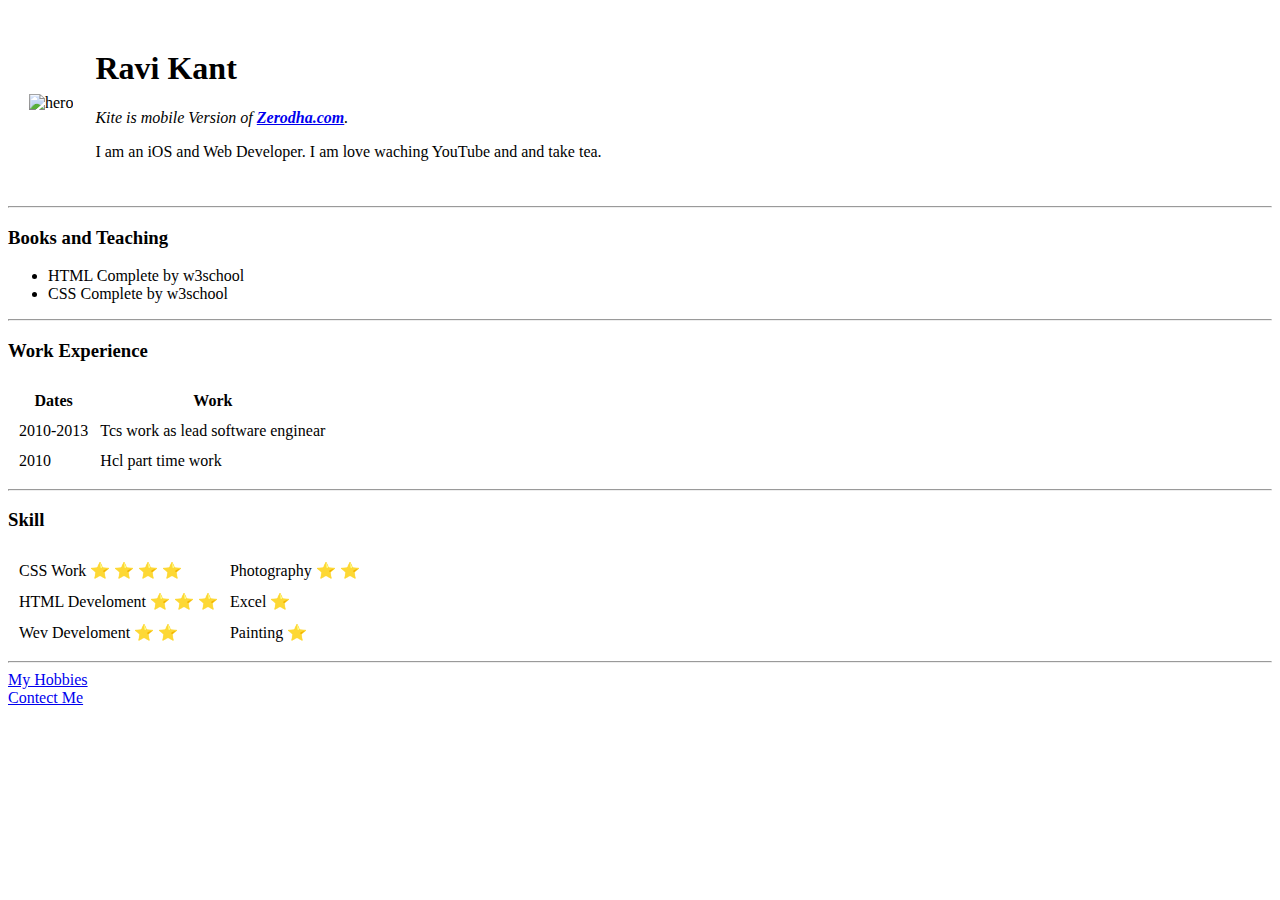
==== index.html @ 59a34385 "Demo CV Initial file" ====
<!DOCTYPE html>
<html lang="en">

<head>
	<meta charset="UTF-8">
	<meta name="viewport" content="width=device-width, initial-scale=1.0">
	<title>ravi' personal site</title>
</head>

<body>
	<table cellspacing="20">
		<tr>
			<td>
				<img src="https://encrypted-tbn0.gstatic.com/images?q=tbn:ANd9GcSJ41IpKr1jnu6Tv6RfKrfMTprCpYAVEWz2pQ&usqp=CAU" alt="hero">
			</td>
			<td>
				<h1>Ravi Kant</h1>
				<p><em>Kite is mobile Version of <strong><a href="https://kite.zerodha.com/holdings">Zerodha.com</a></strong>.</em></p>
				<p>I am an iOS and Web Developer. I am love waching YouTube and and take tea.</p>
			</td>
		</tr>
	</table>

	<hr>

	<h3>Books and Teaching</h3>
	<ul>
		<li>HTML Complete by w3school</li>
		<li>CSS Complete by w3school</li>
	</ul>

	<hr>

	<h3>Work Experience</h3>
	<table cellspacing="10">
		<thead>
			<tr>
				<th>Dates</th>
				<th>Work</th>
			</tr>
		</thead>
		<tbody>
			<tr>
				<td>2010-2013</td>
				<td>Tcs work as lead software enginear</td>
			</tr>
			<tr>
				<td>2010</td>
				<td>Hcl part time work </td>
			</tr>
		</tbody>
	</table>

	<hr>

	<h3>Skill</h3>
	<table cellspacing="10">
		<tr>
			<td>CSS Work &#11088; &#11088; &#11088; &#11088;</td>
			<td>Photography &#11088; &#11088;</td>
		</tr>
		<tr>
			<td>HTML Develoment &#11088; &#11088; &#11088;</td>
			<td>Excel &#11088;</td>
		</tr>
		<tr>
			<td>Wev Develoment &#11088; &#11088;</td>
			<td>Painting &#11088;</td>
		</tr>
	</table>

 	<hr>

	<a href="hobbies.html" style="display: block;">My Hobbies</a>
	<a href="contect.html" style="display: block;">Contect Me</a>

	</body>
</html>
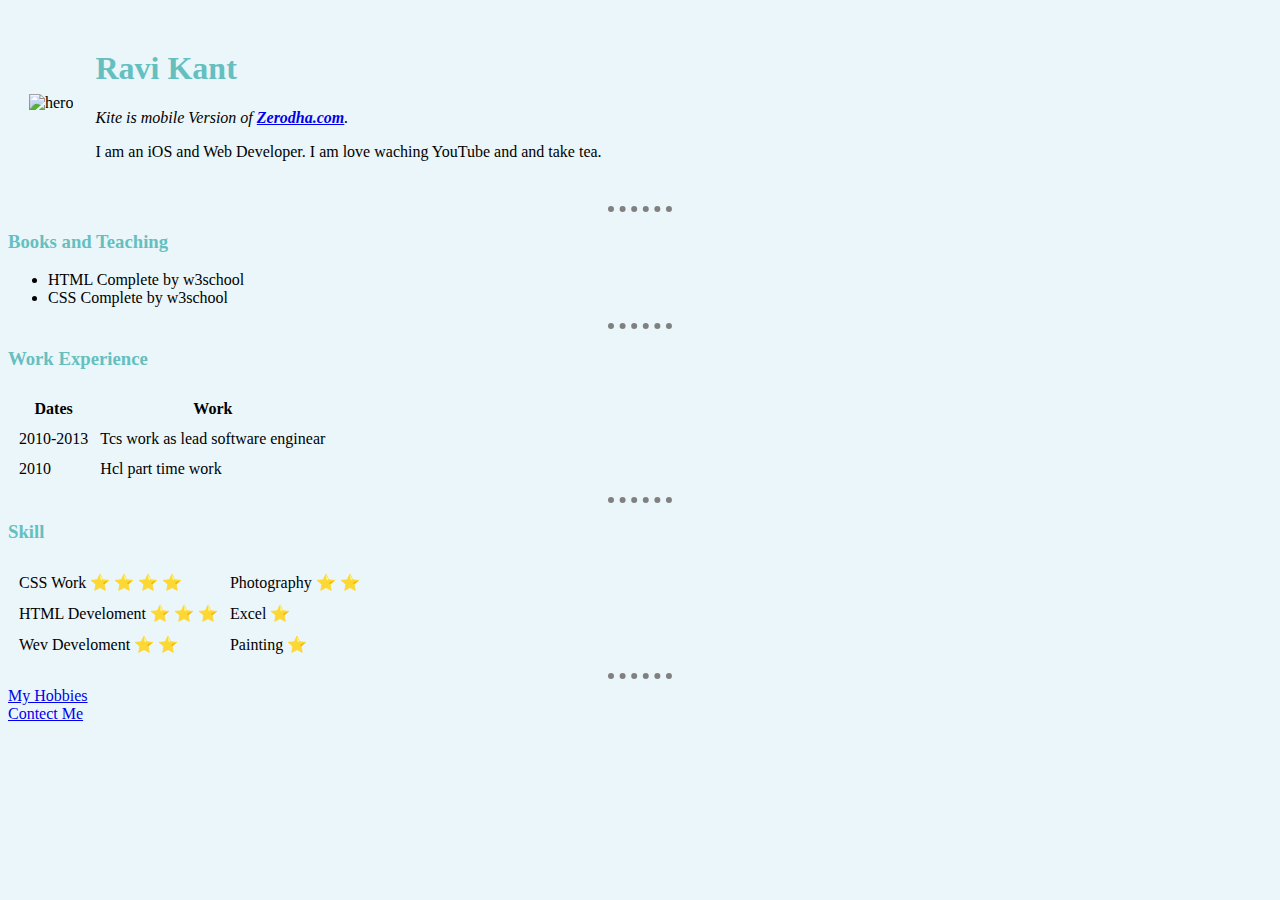
==== commit de147d73: "add styels file" ====
--- a/index.html
+++ b/index.html
@@ -5,6 +5,9 @@
 	<meta charset="UTF-8">
 	<meta name="viewport" content="width=device-width, initial-scale=1.0">
 	<title>ravi' personal site</title>
+
+	<link rel="stylesheet" href="css/styles.css">
+	
 </head>
 
 <body>
@@ -69,7 +72,7 @@
 		</tr>
 	</table>
 
- 	<hr>
+	<hr>
 
 	<a href="hobbies.html" style="display: block;">My Hobbies</a>
 	<a href="contect.html" style="display: block;">Contect Me</a>
--- a/css/styles.css
+++ b/css/styles.css
@@ -0,0 +1,18 @@
+body {
+  background-color: #EAF6FA;
+}
+
+h1 {
+  color: #66BFBF;
+}
+
+h3 {
+  color: #66BFBF;
+}
+
+hr {
+  border-style: dotted none none;
+  border-color: gray;
+  width: 5%;
+  border-width: 6px; 
+}